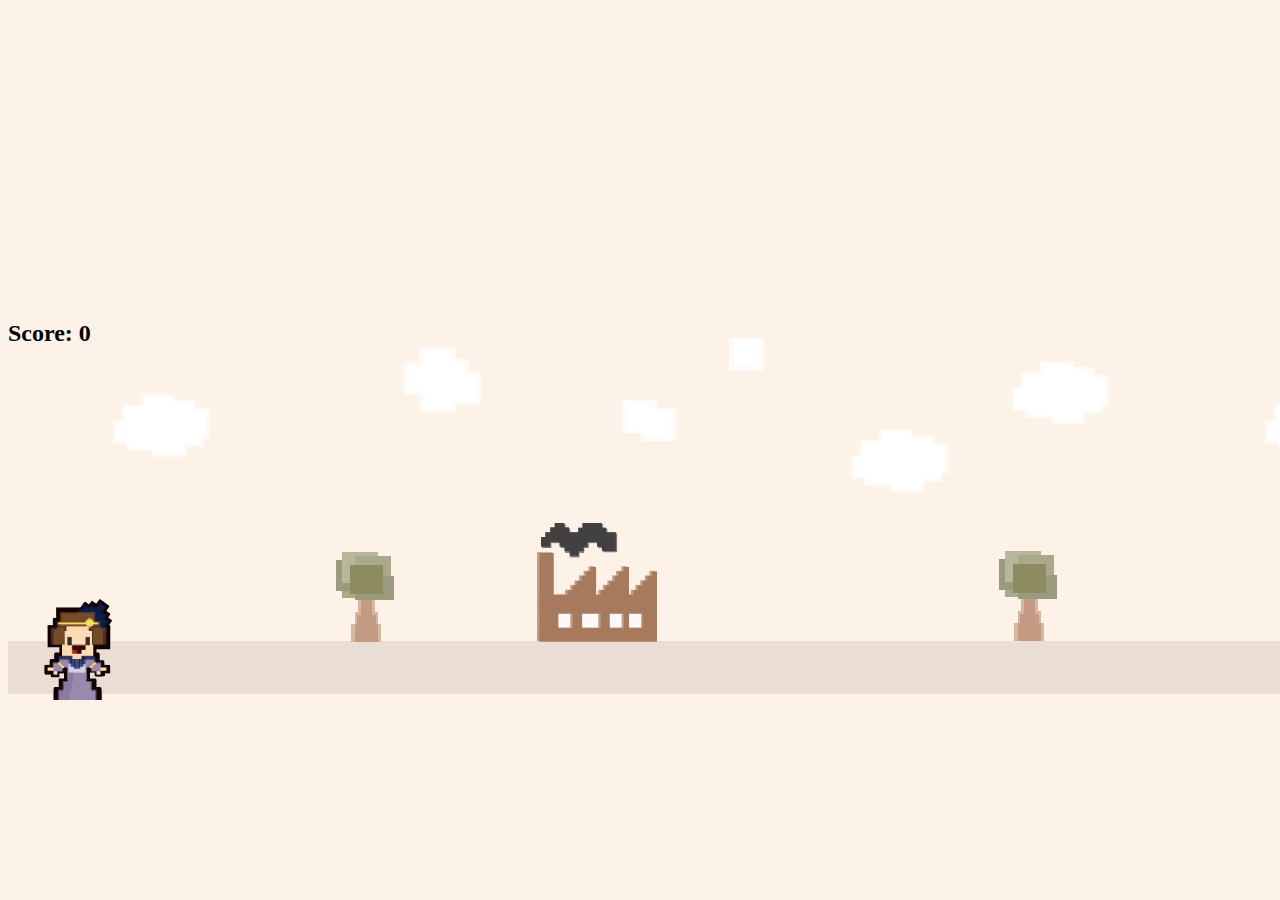
==== dino2/level1.html @ 014310fa "renamed files" ====
<!DOCTYPE html>
<html lang="en" dir="ltr">
<head>
  <meta charset="UTF-8">
  <title>Hopping Through History</title>
  <link rel="stylesheet" href="style.css"></link>
  <script src="app.js" charset="utf-8"></script>
  <link rel="preconnect" href="https://fonts.gstatic.com">
  <link href="https://fonts.googleapis.com/css2?family=VT323&display=swap" rel="stylesheet">
</head>
<body>
  <div id="modal">
    <div class="modal-header">
      <div class="close-button"></div>
      <div class="lines-container">
        <div class="old-school-line"></div>
        <div class="old-school-line"></div>
        <div class="old-school-line"></div>
        <div class="old-school-line"></div>
        <div class="old-school-line"></div>
      </div>
      <div class="modal-quote">
        Hey, great work. You'll do better next time.
      </div>
      <div class="modal-body">
        <div class="image-container">
          <img src="./images/ada.png" class="ada-image" />
          <img src="./images/obs1.png" class="babbage-image" />
        </div>
        <div class="text-container">
          <div class = "title">
            Ada Lovelace 1815-1852
          </div> 
          <p> 
            Ada Lovelace was born on December 10, 1815 in London, United States.
            She is the first Computer Scientist and she:
            <ul>
              <li>wrote the first algorithm</li>
              <li>was one of the first to envision what computer are capable of</li>
              <li>daughter of one of the greatest english poets, Lord Byron</li>
              <li>knew Charles Dickens</li>
            </ul>

          Interesting things Ms. Lovelace said
          <em>“The more I study, the more insatiable do I feel my genius for it me”</em>
          <em>“The Analytical Engine has no pretensions whatever to originate anything.
            It can do whatever we know how to order it to perform.”</em>

          </p>
           </div>
      </div>
      <div class="buttons-container">
        <a href="index.html" class="button secondary-button">Keep Playing</a>
        <a href="level2.html" class="button primary-button">Next Level</a>
      </div>
    </div>
  </div>
  <div id="desert">
    <h2 id="alert"></h2>
    <div class="grid">
      <div class="dino"></div>
    </div>
  </div>


</body>
</html>
---- dino2/style.css ----
body {
  background-color: #fdf2e7;
  display: flex;
  align-items: center;
}

.dino {
  position: absolute;
  width: 110px;
  height: 110px;
  background-image: url(./images/ada.png);
  bottom: 0px;
  left: 10px;
}

.obstacle {
  position: absolute;
  width: 70px;
  height: 70px;
  background-image: url(./images/obs1.png);
  bottom: 0px;
}

@keyframes slideright {
  from {
    background-position: 70000%;
  }
  to {
    background-position: 0%;
  }
}

@-webkit-keyframes slideright {
  from {
    background-position: 70000%;
  }
  to {
    background-position: 0%;
  }
}

#desert {
  position: absolute;
  bottom: 200px;
  left: 50;
  background-image: url(./images/backgdrop.png);
  background-repeat: repeat-x;
  /* adjust background scroll speed here: */
  animation: slideright 8000s infinite linear;
  -webkit-animation: slideright 8000s infinite linear;
  width: 100%;
  height: 400px;
}

#modal {
  position: absolute;
  display: none;
  width: 500px;
  height: 500px;
  padding: 20px;
  left: 50%;
  top: 50%;
  transform: translate(-50%, -50%);
  background: #ffffff;
  box-shadow: 7px 7px 0px rgba(0, 0, 0, 0.05);
  z-index: 1;
  background-color: #d8bfac;
  border: 1px solid #222;
  font-family: "VT323", monospace;
}

.modal-quote {
  width: 500px;
  height: 25px;
  font-size: 25px;
}

.modal-body {
  width: 500px;
  height: 375px;
  display: flex;
  flex-direction: column;
}

.image-container {
  height: 40%;
  width: 100%;
  display: flex;
  flex-direction: row;
  justify-content: center;
}

.ada-image {
  width: 130px;
  height: 130px;
  padding: 20px;
}
.babbage-image {
  width: 110px;
  height: 110px;
  padding: 20px;
}

.text-container {
  height: 50%;
  width: 100%;
  font-size: 17px;
  text-align: left;
}

.title {
  height: 10px;
  width: 100%;
  text-align: left;
  font-weight: bold;
}

.old-school-line {
  height: 1px;
  background-color: #222;
  width: 100%;
  margin-bottom: 1px;
}

.lines-container {
  margin-bottom: 20px;
}

.buttons-container {
  margin: 20px 0px;
  display: flex;
  flex-direction: row;
}

.button {
  border-radius: 2px;
  padding: 8px 20px;
  border: 1px solid #222;
  margin-right: 15px;
  text-decoration: none;
  color: #222;
}

.primary-button {
  position: relative;
  box-shadow: 0 0 0 2px hsl(0, 0%, 30%), 0 0 0 4px hsl(0, 0%, 60%);
}

.secondary-button {
  position: relative;
  box-shadow: 0 0 0 2px hsl(0, 0%, 30%), 0 0 0 4px hsl(0, 0%, 60%);
}
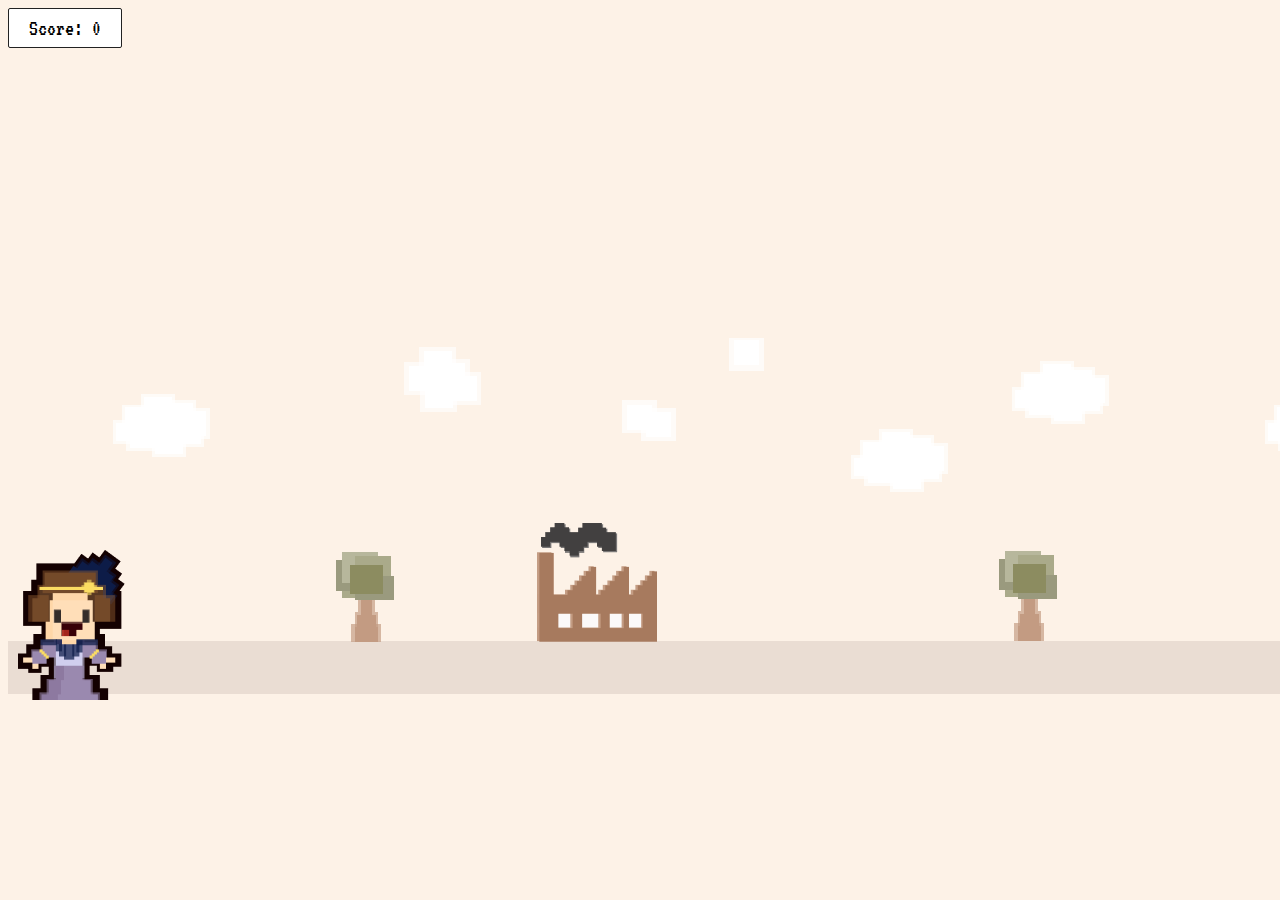
==== commit d99d43e2: "made fixes" ====
--- a/dino2/level1.html
+++ b/dino2/level1.html
@@ -3,7 +3,7 @@
 <head>
   <meta charset="UTF-8">
   <title>Hopping Through History</title>
-  <link rel="stylesheet" href="style.css"></link>
+  <link rel="stylesheet" href="level1.css"></link>
   <script src="app.js" charset="utf-8"></script>
   <link rel="preconnect" href="https://fonts.gstatic.com">
   <link href="https://fonts.googleapis.com/css2?family=VT323&display=swap" rel="stylesheet">
@@ -19,19 +19,20 @@
         <div class="old-school-line"></div>
         <div class="old-school-line"></div>
       </div>
+      </div>
       <div class="modal-quote">
-        Hey, great work. You'll do better next time.
+        <div class="modal-author">Ada Lovelace 1815-1852</div>
+        <div class="quote">“The more I study, the more insatiable do I feel my genius for it me”</div>
       </div>
       <div class="modal-body">
         <div class="image-container">
-          <img src="./images/ada.png" class="ada-image" />
+          <img src="./images/Ada-Lovelace6.png" class="ada-image" />
           <img src="./images/obs1.png" class="babbage-image" />
         </div>
         <div class="text-container">
           <div class = "title">
-            Ada Lovelace 1815-1852
-          </div> 
-          <p> 
+            Ada Lovelace
+          </div class="description"> 
             Ada Lovelace was born on December 10, 1815 in London, United States.
             She is the first Computer Scientist and she:
             <ul>
@@ -40,28 +41,24 @@
               <li>daughter of one of the greatest english poets, Lord Byron</li>
               <li>knew Charles Dickens</li>
             </ul>
-
-          Interesting things Ms. Lovelace said
-          <em>“The more I study, the more insatiable do I feel my genius for it me”</em>
-          <em>“The Analytical Engine has no pretensions whatever to originate anything.
-            It can do whatever we know how to order it to perform.”</em>
-
-          </p>
            </div>
-      </div>
-      <div class="buttons-container">
-        <a href="index.html" class="button secondary-button">Keep Playing</a>
+         <div class="buttons-container">
+        <a href="level1.html" class="button secondary-button">Keep Playing</a>
         <a href="level2.html" class="button primary-button">Next Level</a>
       </div>
+      </div>
+
     </div>
-  </div>
+  <div id="alert"></div>
   <div id="desert">
-    <h2 id="alert"></h2>
     <div class="grid">
       <div class="dino"></div>
     </div>
   </div>
-
-
+  <! -- THIS DOES NOT WORK!! -->
+  <iframe src="silence.mp3" type="audio/mp3" allow="autoplay" id="audio" style="display:none"></iframe>
+  <audio autoplay>
+    <source src="mario_bros_theme.mp3" type="audio/mp3">
+  </audio>
 </body>
 </html>--- a/dino2/level1.css
+++ b/dino2/level1.css
@@ -0,0 +1,213 @@
+body {
+  background-color: #fdf2e7;
+  display: flex;
+  align-items: center;
+}
+
+.dino {
+  position: absolute;
+  width: 110px;
+  height: 160px;
+  background-image: url(./images/Ada-Lovelace6.png);
+  bottom: 0px;
+  left: 10px;
+}
+
+.obstacle {
+  position: absolute;
+  width: 70px;
+  height: 70px;
+  background-image: url(./images/obs1.png);
+  bottom: 0px;
+}
+
+@keyframes slideright {
+  from {
+    background-position: 70000%;
+  }
+  to {
+    background-position: 0%;
+  }
+}
+
+@-webkit-keyframes slideright {
+  from {
+    background-position: 70000%;
+  }
+  to {
+    background-position: 0%;
+  }
+}
+
+#desert {
+  position: absolute;
+  bottom: 200px;
+  left: 50;
+  background-image: url(./images/backgdrop.png);
+  background-repeat: repeat-x;
+  /* adjust background scroll speed here: */
+  animation: slideright 7000s infinite linear;
+  -webkit-animation: slideright 7000s infinite linear;
+  width: 100%;
+  height: 400px;
+}
+
+#modal {
+  position: absolute;
+  display: none;
+  width: 500px;
+  height: 500px;
+  padding: 10px;
+  left: 50%;
+  top: 50%;
+  transform: translate(-50%, -50%);
+  background: #ffffff;
+  box-shadow: 7px 7px 0px rgba(0, 0, 0, 0.05);
+  z-index: 1;
+  background-color: #fdf2e7;
+  border: 1px solid #222;
+  font-family: "VT323", monospace;
+}
+
+.modal-quote {
+  width: 450px;
+  height: 20px;
+  padding: 10px;
+  font-size: 17px;
+  font-style: italic;
+  display: flex;
+  align-items: left;
+  justify-content: center;
+  flex-direction: column;
+  font-size: 17px;
+  align-items: center;
+}
+
+.modal-author {
+  width: 450px;
+  height: 20px;
+  display: flex;
+  padding: 10px;
+  font-weight: bold;
+  text-align: center;
+  font-size: 20px;
+  display: flex;
+  align-items: center;
+}
+
+.quote {
+  height: 20px;
+  width: 480px;
+  text-align: left;
+  display: flex;
+  padding: 10px;
+  margin-left: 10px;
+}
+
+.modal-body {
+  width: 100%;
+  height: 320px;
+  padding: 10px;
+  display: flex;
+  flex-direction: column;
+  align-items: left;
+  box-sizing: border-box;
+  display: flex;
+}
+
+#alert {
+  font-family: "VT323", monospace;
+  font-size: 22px;
+  padding: 8px 20px;
+  border-radius: 2px;
+  border: 1px solid #222;
+  background: white;
+}
+
+.image-container {
+  height: 40%;
+  width: 100%;
+  display: flex;
+  flex-direction: row;
+  justify-content: center;
+  padding: 10px;
+}
+
+.ada-image {
+  width: 120px;
+  height: 135px;
+  padding: 5px;
+}
+.babbage-image {
+  width: 110px;
+  height: 110px;
+  padding: 20px;
+}
+
+.text-container {
+  height: 50%;
+  width: 100%;
+  font-size: 17px;
+  text-align: left;
+  padding-top: 20px;
+  padding-left: 10px;
+  padding-right: 10px;
+  padding-bottom: 0px;
+  display: flex;
+  flex-direction: column;
+  align-items: left;
+}
+
+.title {
+  height: 10px;
+  width: 450px;
+  padding-bottom: 20px;
+  text-align: left;
+  font-weight: bold;
+  display: flex;
+  align-items: lect;
+}
+
+.description {
+  height: 200px;
+  width: 450px;
+  text-align: left;
+  padding: 10px;
+}
+
+.old-school-line {
+  height: 1px;
+  background-color: #222;
+  width: 100%;
+  margin-bottom: 1px;
+}
+
+.lines-container {
+  margin-bottom: 20px;
+  padding: 10px;
+}
+
+.buttons-container {
+  margin: 20px 0px;
+  display: flex;
+  flex-direction: row;
+}
+
+.button {
+  border-radius: 2px;
+  padding: 8px 20px;
+  border: 1px solid #222;
+  margin-right: 15px;
+  text-decoration: none;
+  color: #222;
+}
+
+.primary-button {
+  position: relative;
+  box-shadow: 0 0 0 2px hsl(0, 0%, 30%), 0 0 0 4px hsl(0, 0%, 60%);
+}
+
+.secondary-button {
+  position: relative;
+  box-shadow: 0 0 0 2px hsl(0, 0%, 30%), 0 0 0 4px hsl(0, 0%, 60%);
+}
